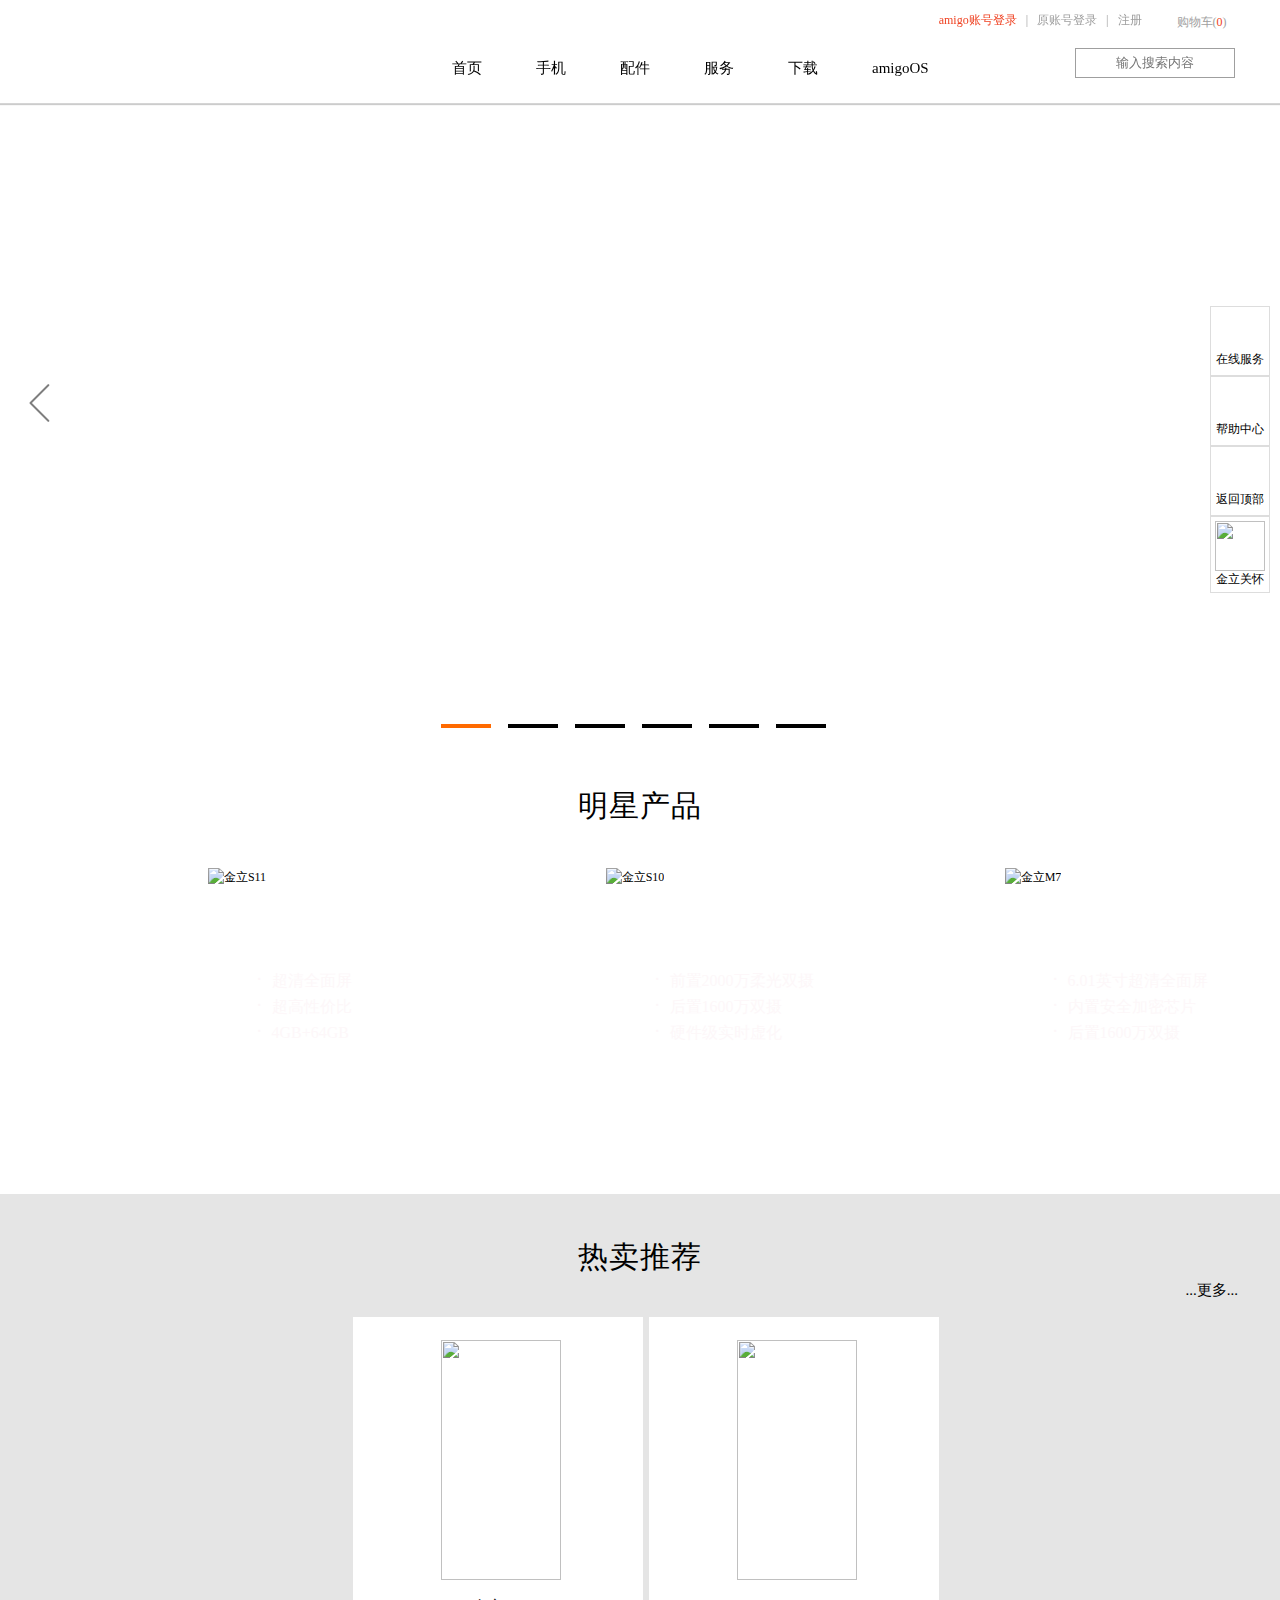
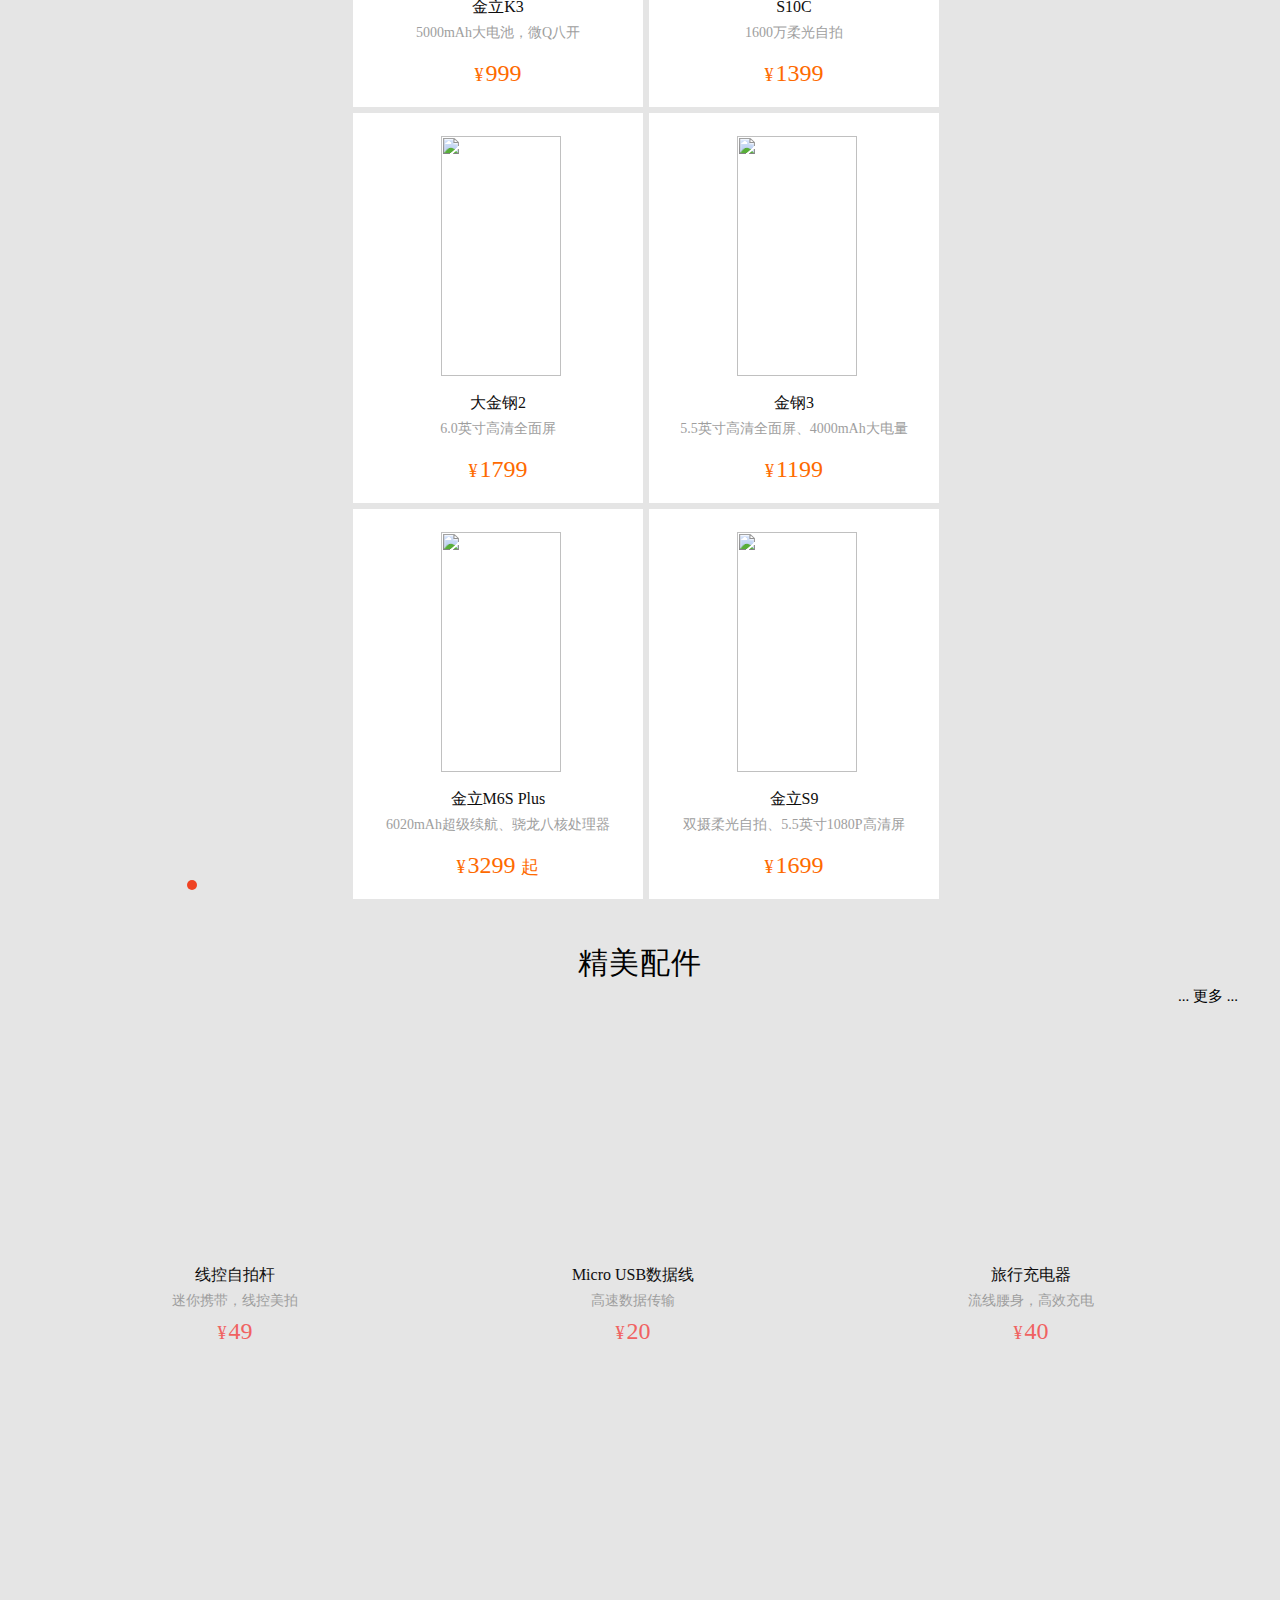
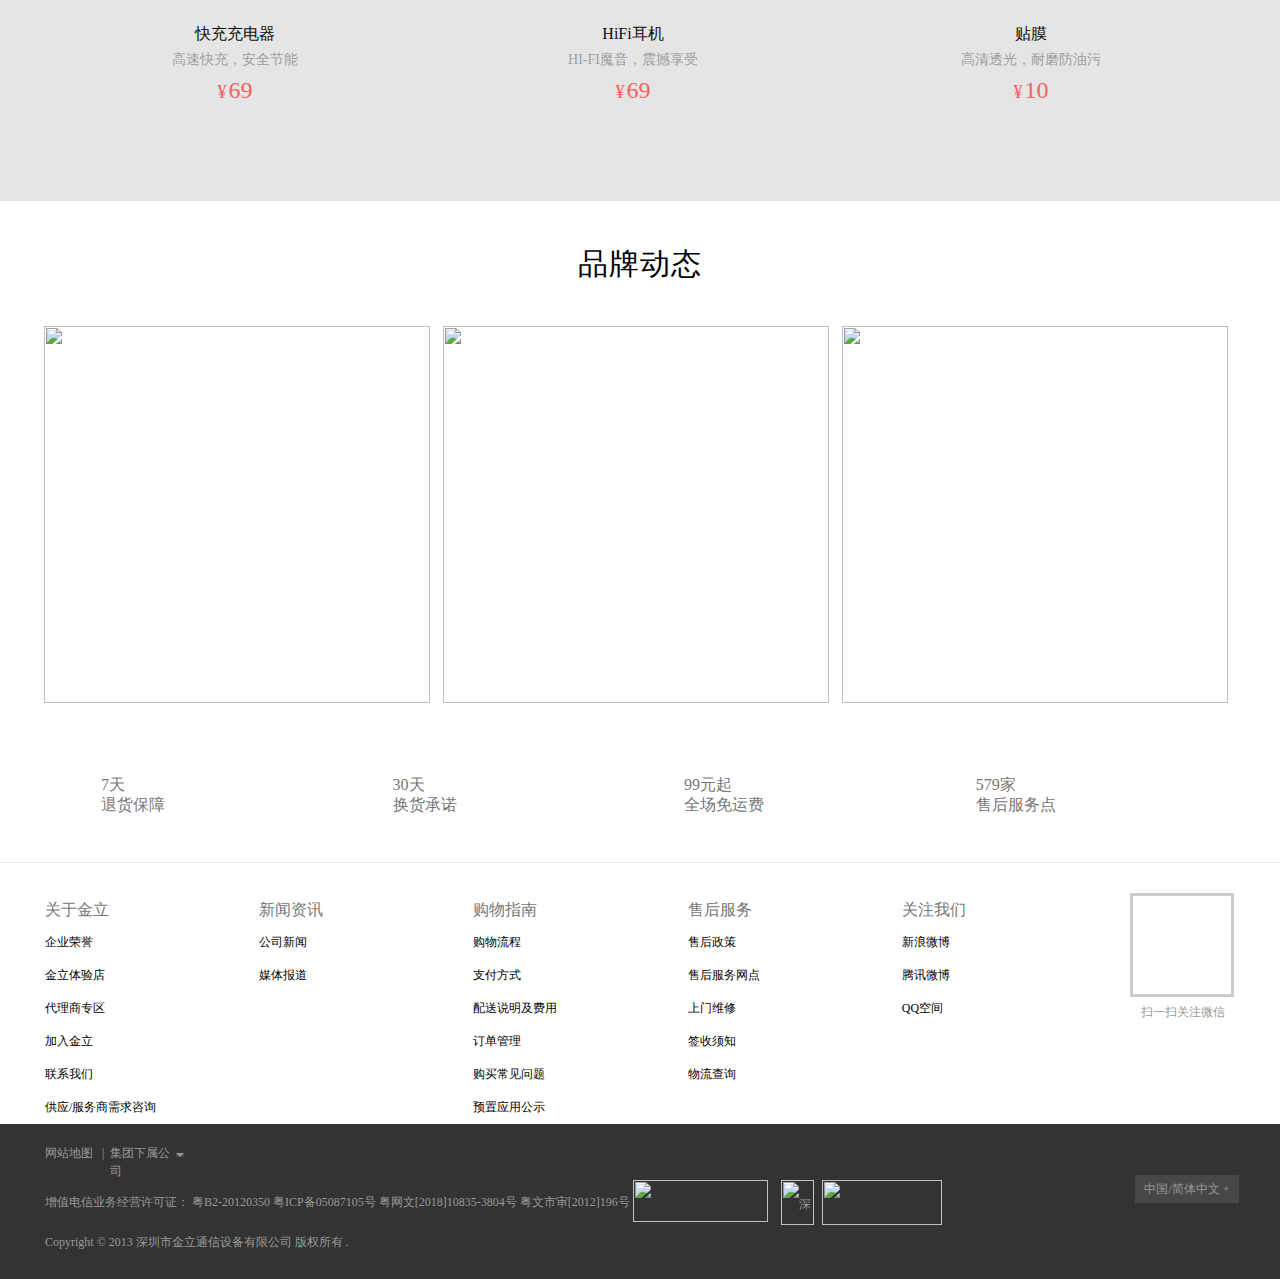
==== index.html @ 395214ef "登录，注册，首页.html" ====
<!DOCTYPE html>
    <html lang="en">
    <head>
        <meta charset="UTF-8">
        <meta name="viewport" content="width=device-width, initial-scale=1.0">
        <title>首页</title>
        <link rel="stylesheet" href="css/reset.min.css">
        <link rel="stylesheet" href="css/index.min.css">
        <script src = 'js/jquery-1.11.3.js'></script>
        <script src = 'js/index.js'></script>
    </head>
    <body>
        <div id="header">
            <div class="nav">
                <div class="navbox">
                    <a href="#" class="logo" title="金立手机"></a>
                    <div class="navright">
                        <div class="navtopbox">
                            <div  class="navtop">
                                <a href="#" style="color:#ef4222;">amigo账号登录</a>
                                <span>|</span>
                                <a href="#">原账号登录</a>
                                <span>|</span>
                                <a href="#">注册</a>
                            </div>
                            <div class="buycolor">
                                <div class="xian"></div>
                                <a href="#" id="buybtn">购物车<i></i>(<span style="color:#ef4222;">0</span>)</a>
                                <span class="buybox">
                                    <div class="buytxt" style="color: #9f9f9f;">您的购物车是空的，快去挑选喜欢的商品吧!</div>
                                </span> 
                            </div>        
                        </div>                       
                        <div class="navleft">
                            <a href="#">首页</a>
                            <a href="#">手机</a>
                            <a href="#">配件</a>
                            <a href="#">服务</a>
                            <a href="#">下载</a>
                            <a href="#">amigoOS</a>
                        </div>
                        <div class="seainput">
                            <input type="text" class="txt" placeholder="输入搜索内容">
                            <input type="submit" class="smtbtn" value="">
                        </div>
                    </div>
                </div>     
            </div>
        </div>
        <div id="rightnav">
            <a href="#" class="serve">
                <span>在线服务</span>
                <i></i>
            </a>
            <a href="#" class="help">
                <span>帮助中心</span>
                <i></i>
            </a>
            <a href="#" class="returntop">
                <span>返回顶部</span>
                <i></i>
            </a>
            <a href="#" class="jinli">
                <span>金立关怀</span>
                <img src="https://shop.gionee.com/static/web201310/code.png" alt="">
            </a>
        </div>
        <div id="banner">
            <div class="bannerbtn clearfix">
                <ul>
                    <li class="active">1</li>
                    <li>2</li>
                    <li>3</li>
                    <li>4</li>
                    <li>5</li>
                    <li>6</li>
                </ul>
            </div>
            <div class="arrow">
                <div class="arrows">
                    <img class="arrowleft" src="images/left.png" alt="">
                    <img class="arrowright" src="images/right.png" alt="">
                </div>
            </div>
            <ul class="bannerimg">
                <li style="display: block; opacity: 1; filter: alpha(opacity=100)";>
                    <a href="#" style="background: url(https://imggn.gionee.com/images/20200110/20200110164428.jpg) no-repeat center center;"></a>
                </li>
                <li>
                    <a href="#" style="background: url(https://imggn.gionee.com/images/201911/20191106122657.jpg) no-repeat center center;"></a>
                </li>
                <li>
                    <a href="#" style="background: url(https://imggn.gionee.com/w/201801/04_1515047442501.jpg) no-repeat center center;"></a>
                </li>
                <li>
                    <a href="#" style="background: url(https://imggn.gionee.com/w/201802/02_1517536570441.jpg) no-repeat center center;"></a>
                </li>
                <li>
                    <a href="#" style="background: url(https://imggn.gionee.com/images/20200110/20200110164428.jpg) no-repeat center center;"></a>
                </li>
                <li>
                    <a href="#" style="background: url(https://imggn.gionee.com/images/201911/20191106122657.jpg) no-repeat center center;"></a>
                </li>
                <li>
                    <a href="#"></a>
                </li>
            </ul>
        </div>
        <div id="starproduct">
            <div class="sp commom">
              <p class="common-title">明星产品</p>
              <ul class="sp-list clearfix">
                <li class="nopadding">
                  <a href="https://z.gionee.com/details-pc/s11/index.html" target="_blank">
                        <img src="https://imggn.gionee.com/w/201712/28_1514454113062.jpg" alt="金立S11">
                        <div class="hr-des">
                            <p class="hr-title">&nbsp;</p>
                            <p class="hr-detail"><span class="hr-circle">.</span>超清全面屏</p>
                            <p class="hr-detail"><span class="hr-circle">.</span>超高性价比</p>
                            <p class="hr-detail"><span class="hr-circle">.</span>4GB+64GB</p>
                        </div>
                    </a>
                </li>
                <li class="nopadding">
                    <a href="https://shop.gionee.com/goods/1281" target="_blank">
                        <img src="https://imggn.gionee.com/w/201801/19_1516348649876.jpg" alt="金立S10">
                        <div class="hr-des">
                            <p class="hr-title">&nbsp;</p>
                            <p class="hr-detail"><span class="hr-circle">.</span>前置2000万柔光双摄</p>
                            <p class="hr-detail"><span class="hr-circle">.</span>后置1600万双摄</p>
                            <p class="hr-detail"><span class="hr-circle">.</span>硬件级实时虚化</p>
                        </div>
                    </a>
                </li>
                <li class="nopadding">
                    <a href="https://z.gionee.com/details-pc/m7/index.html" target="_blank">
                          <img src="https://imggn.gionee.com/w/201712/28_1514454181297.jpg" alt="金立M7">
                          <div class="hr-des">
                              <p class="hr-title">&nbsp;</p>
                              <p class="hr-detail"><span class="hr-circle">.</span>6.01英寸超清全面屏</p>
                              <p class="hr-detail"><span class="hr-circle">.</span>内置安全加密芯片</p>
                              <p class="hr-detail"><span class="hr-circle">.</span>后置1600万双摄</p>
                          </div>
                      </a>
                </li>
              </ul>
            </div>
        </div>  
        <div id="hotsale">
            <div class="hotbox">
                <p class="hottitle">热卖推荐</p>
                <a href="#" class="more">...更多...</a>
                <div class="product clearfix">
                    <div class="proleft">
                        <a href="#" class="clearfix">
                            <img src="https://imggn.gionee.com/w/201803/05_1520212662703.jpg" alt="">
                        </a>
                        <ul class="dot clearfix">
                            <li></li>
                        </ul>
                    </div>
                    <ul class="proright">
                        <li>
                            <a href="https://item.jd.com/100008426582.html" target="_blank">
                                <div class="hr-phoneimg">
                                    <img class="after" src="https://imggn.gionee.com/images/20190916/20190916182659b.png" alt="">
                                    <img class="before" src="https://imggn.gionee.com/images/20190916/20190916182852a.png" alt="">
                                </div>
                                <div class="hr-des">
                                    <p class="hr-title">金立K3</p>
                                    <p class="hr-detail">5000mAh大电池，微Q八开</p>
                                    <p class="hr-price">
                                        <span class="hr-money">¥</span>999
                                        <span style="font-size: 18px;"></span>
                                    </p>
                                </div>
                            </a>
                        </li>
                        <li>
                            <a href="https://shop.gionee.com/goods/1301" target="_blank">
                                <div class="hr-phoneimg">
                                    <img class="after" src="https://imggn.gionee.com/w/201712/28_1514451535446.png" alt="">
                                    <img class="before" src="https://imggn.gionee.com/w/201712/28_1514451528464.png" alt="">
                                </div>
                                <div class="hr-des">
                                    <p class="hr-title">S10C</p>
                                    <p class="hr-detail">1600万柔光自拍</p>
                                    <p class="hr-price">
                                        <span class="hr-money">¥</span>1399
                                        <span style="font-size: 18px;"></span>
                                    </p>
                                </div>
                            </a>
                        </li>
                        <li>
                            <a href="https://shop.gionee.com/goods/1335" target="_blank">
                                <div class="hr-phoneimg">
                                    <img class="after" src="https://imggn.gionee.com/w/201712/28_1514451629703.png" alt="">
                                    <img class="before" src="https://imggn.gionee.com/w/201712/28_1514451623552.png" alt="">
                                </div>
                                <div class="hr-des">
                                    <p class="hr-title">大金钢2</p>
                                    <p class="hr-detail">6.0英寸高清全面屏</p>
                                    <p class="hr-price">
                                        <span class="hr-money">¥</span>1799
                                        <span style="font-size: 18px;"></span>
                                    </p>
                                </div>
                            </a>
                        </li>
                        <li>
                            <a href="https://shop.gionee.com/goods/1377" target="_blank">
                                <div class="hr-phoneimg">
                                    <img class="after" src="https://imggn.gionee.com/w/201712/28_1514451683907.png" alt="">
                                    <img class="before" src="https://imggn.gionee.com/w/201712/28_1514451679603.png" alt="">
                                </div>
                                <div class="hr-des">
                                    <p class="hr-title">金钢3</p>
                                    <p class="hr-detail">5.5英寸高清全面屏、4000mAh大电量</p>
                                    <p class="hr-price">
                                        <span class="hr-money">¥</span>1199
                                        <span style="font-size: 18px;"></span>
                                    </p>
                                </div>
                            </a>
                        </li>
                        <li>
                            <a href="https://shop.gionee.com/goods/1253" target="_blank">
                                <div class="hr-phoneimg">
                                    <img class="after" src="https://imggn.gionee.com/w/201712/28_1514451729786.png" alt="">
                                    <img class="before" src="https://imggn.gionee.com/w/201712/28_1514451724867.png" alt="">
                                </div>
                                <div class="hr-des">
                                    <p class="hr-title">金立M6S Plus</p>
                                    <p class="hr-detail">6020mAh超级续航、骁龙八核处理器</p>
                                    <p class="hr-price">
                                        <span class="hr-money">¥</span>3299
                                        <span style="font-size: 18px;">起</span>
                                </p>
                                </div>
                            </a>
                        </li>
                        <li>
                            <a href="https://shop.gionee.com/goods/1223" target="_blank">
                                <div class="hr-phoneimg">
                                    <img class="after" src="https://imggn.gionee.com/w/201712/28_1514451762832.png" alt="">
                                    <img class="before" src="https://imggn.gionee.com/w/201712/28_1514451757927.png" alt="">
                                </div>
                                    <div class="hr-des">
                                        <p class="hr-title">金立S9</p>
                                        <p class="hr-detail">双摄柔光自拍、5.5英寸1080P高清屏</p>
                                        <p class="hr-price">
                                            <span class="hr-money">¥</span>1699
                                            <span style="font-size: 18px;"></span>
                                        </p>
                                </div>
                            </a>
                        </li>
                    </ul>
                </div>
            </div>
        </div>
        <div id="access">
            <div class="commom-more">
                <p class="acctitle">精美配件</p>
                <a class="more" href="#">... 更多 ...</a>
                <ul class="eas clearfix">      
                    <li>
                        <a href="#">
                            <img src="https://imggn.gionee.com/w/201712/28_1514453044261.jpg" alt="">
                            <div class="hr-des">
                                <p class="hr-title">线控自拍杆</p>
                                <p class="hr-detail">迷你携带，线控美拍</p>
                                <p class="hr-price">
                                    <span class="hr-money">¥</span>49
                                </p>
                            </div>
                        </a>
                    </li>
                    <li>
                        <a href="#">
                            <img src="https://imggn.gionee.com/w/201712/28_1514453089776.jpg" alt="">
                            <div class="hr-des">
                                <p class="hr-title">Micro USB数据线</p>
                                <p class="hr-detail">高速数据传输</p>
                                <p class="hr-price">
                                    <span class="hr-money">¥</span>20
                                </p>
                            </div>
                        </a>
                    </li>
                    <li>
                        <a href="#">
                            <img src="https://imggn.gionee.com/w/201712/28_1514453140686.jpg" alt="">
                            <div class="hr-des">
                                <p class="hr-title">旅行充电器</p>
                                <p class="hr-detail">流线腰身，高效充电</p>
                                <p class="hr-price">
                                    <span class="hr-money">¥</span>40
                                </p>
                            </div>
                        </a>
                    </li>
                    <li>
                        <a href="#">
                            <img src="https://imggn.gionee.com/w/201712/28_1514453165062.jpg" alt="">
                            <div class="hr-des">
                                <p class="hr-title">快充充电器</p>
                                <p class="hr-detail">高速快充，安全节能</p>
                                <p class="hr-price">
                                    <span class="hr-money">¥</span>69
                                </p>
                            </div>
                        </a>
                    </li>
                    
                    <li>
                        <a href="#">
                            <img src="https://imggn.gionee.com/w/201712/28_1514453197940.jpg" alt="">
                            <div class="hr-des">
                                <p class="hr-title">HiFi耳机</p>
                                <p class="hr-detail">HI-FI魔音，震撼享受</p>
                                <p class="hr-price">
                                    <span class="hr-money">¥</span>69
                                </p>
                            </div>
                        </a>
                    </li>
                    <li>
                        <a href="#">
                            <img src="https://imggn.gionee.com/w/201712/28_1514453223487.jpg" alt="">
                            <div class="hr-des">
                                <p class="hr-title">贴膜</p>
                                <p class="hr-detail">高清透光，耐磨防油污</p>
                                <p class="hr-price">
                                    <span class="hr-money">¥</span>10
                                </p>
                            </div>
                        </a>
                    </li>
                </ul>
              </div>
        </div>
        <div id="brand">
            <div class="commom-more">
                <p class="bdtitle">品牌动态</p>
                <div class="bdimgbox">
                    <img class="bdimg" src="https://imggn.gionee.com/w/201802/01_1517453309499.jpg" >
                    <img class="bdimg"  src="https://imggn.gionee.com/w/201802/01_1517453664732.jpg" >
                    <img class="bdimg" src="https://imggn.gionee.com/w/201802/01_1517453382045.jpg" >
          
                  </div>
            </div>
        </div>
        <div id="bottomserve">
            <div class="ser1">
                <ul class="wrapper">
                    <li><a href="#"><i class="c_dropgos"></i><em>7天<br>退货保障</em></a></li>
                    <li><a href="#"><i class="c_change"></i><em>30天<br>换货承诺</em></a></li>
                    <li><a href="#"><i class="c_freesheep"></i><em>99元起<br>全场免运费</em></a></li>
                    <li><a href="#"><i class="c_svspoint"></i><em>579家<br>售后服务点</em></a></li>
                  </ul>
            </div>
            <div class="ser2">
                <dl>
                  <dt>关于金立</dt>
                  <dd><a href="#">企业荣誉</a></dd>
                  <dd><a href="#">金立体验店</a></dd>
                  <dd><a href="#">代理商专区</a></dd>
                  <dd><a href="#">加入金立</a></dd>
                  <dd><a href="#">联系我们</a></dd>
                  <dd><a href="#">供应/服务商需求咨询</a></dd>
                </dl>
                <dl>
                  <dt>新闻资讯</dt>
                  <dd><a href="#">公司新闻</a></dd>
                  <dd><a href="#">媒体报道</a></dd>
                </dl>
                <dl>
                  <dt>购物指南</dt>
                  <dd><a href="#">购物流程</a></dd>
                  <dd><a href="#">支付方式</a></dd>
                  <dd><a href="#">配送说明及费用</a></dd>
                  <dd><a href="#">订单管理</a></dd>
                  <dd><a href="#">购买常见问题</a></dd>
                  <dd><a href="#">预置应用公示</a></dd>
                </dl>
                <dl>
                  <dt>售后服务</dt>
                  <dd><a href="#">售后政策</a></dd>
                  <dd><a href="#">售后服务网点</a></dd>
                  <dd><a href="#">上门维修</a></dd>
                  <dd><a href="#">签收须知</a></dd>
                  <dd><a href="#">物流查询</a></dd>
                </dl>
                <dl>
                  <dt>关注我们</dt>
                  <dd><a href="#" class="sina">新浪微博<b></b></a></dd>
                  <dd><a href="#" class="tencent">腾讯微博<b></b></a></dd>
                  <dd><a href="#" class="qzone">QQ空间<b></b></a></dd>
                </dl>
                <div class="wx">
                  <i class="weixinimg"></i>
                  <span>扫一扫关注微信</span>
                </div>
            </div>
            <div class="ser3">
                <div class="ser3box">
                    <div class="map">
                        <a href="#">网站地图</a>
                        <span>|</span>
                    </div>
                    <div class="group">
                        <span>集团下属公<br/>司</span>
                        <i></i>
                        <span class="sp1">欧新通信</span>
                    </div><br><br>
                    <p class="copyright p1">增值电信业务经营许可证：
                        <a href="#">粤B2-20120350</a>
                        <a href="#">粤ICP备05087105号</a>
                        <a href="#">粤网文[2018]10835-3804号</a>
                        <a href="#">粤文市审[2012]196号</a>
                        <a href="#"><img src="http://icon.szfw.org/sf.png" style="width: 135px;height: 42px;"></a>
                        <a href="#"><img src="https://szcert.ebs.org.cn/Images/govIcon.gif" title="深圳市市场监督管理局企业主体身份公示"style="width:33px;height:45px;margin:0 5px 0 10px"></a>
                        <a href="#"><img src="https://shop.gionee.com/static/web201310/b.png" style="width: 120px;height: 45px;"></a>
                        <ul class="txt">
                            <li class="txte">Global/English</li>
                            <li>中国/简体中文<span class="lisp1">-</span><span class="lisp"> +</span></li>
                        </ul>
                    </p>
                    <p class="copyright">Copyright © 2013 深圳市金立通信设备有限公司 版权所有 .</p>
                </div>
            </div>
        </div>
    </body>
</html>
---- css/index.min.css ----
@charset "UTF-8";.navtop,.navtop>a{color:#9f9f9f}.buycolor,.navtop{line-height:20px;padding-top:10px}.more,a{text-decoration:none;outline:0}.acctitle,.bdtitle,.common-title,.hottitle{letter-spacing:1px}#banner,#buybtn i,#rightnav a,#rightnav a i,.bannerbtn li,.buybox,.dot>li,.group>i,.navbox>a{overflow:hidden}.contalner{width:1196px;margin:0 auto;text-align:right}#header{position:fixed;top:0;z-index:999;width:100%;background-color:#fff}.buycolor,.nav,.navtop{position:relative}#header .logo{background:url(https://shop.gionee.com/static/web201310/spirite.png)}.nav{width:100%;height:103px;border-bottom:#d5d5d5 1px solid;box-shadow:0 1px 1px #ccc;z-index:90;transform:translateZ(0)}.dot:hover .proleft>a,.eas a:hover,.proleft:hover a{box-shadow:0 0 10px 2px #999}.navbox{width:1190px;margin:0 auto}.navbox>a{float:left;display:block;width:200px;height:51px;margin-top:25px}.navright{float:right;width:850px}.navtopbox{display:flex}.navtop{width:89%;text-align:right;margin-bottom:23px;float:left;z-index:101}#rightnav a,.bannerbtn>ul,.commom{text-align:center}.buycolor:hover{border:1px solid #e9e9e9;border-bottom:1px solid #fff}.navtop a:hover{color:#ef4222}#buybtn:hover i{background-position:-262px -4px}.navtop>span{margin:6px;color:#9f9f9f}.buycolor{width:10%;height:20px;float:right;z-index:999;background-color:#fff;border:1px solid #fff}#buybtn i,.buybox,.buycolor .xian{position:absolute}.buycolor .xian{width:100%;background-color:#fff;height:5px;top:30px;z-index:9999}.buybox{display:none;right:-1px;top:11px;border:1px solid #e9e9e9;width:314px;background:#fff;padding-bottom:10px;z-index:99}.navleft,.seainput{position:relative;z-index:1}.buytxt{font-size:14px;padding:18px 15px 10px}#buybtn{display:block;float:right;color:#9f9f9f;border:1px solid #fff}#buybtn:hover{color:#ef4222}#rightnav a,.navleft>a{color:#000;display:block}.buycolor:hover .buybox{display:block;top:31px}#buybtn i{background:url(https://shop.gionee.com/static/web201310/spirite.png) -216px -4px;display:block;width:16px;height:16px;right:52px;top:12px}.navleft{width:680px;padding-left:40px}.navleft>a{font-size:15px;line-height:30px;width:auto;margin:0 27px;float:left}.seainput,.seainput .txt{line-height:28px;height:28px}.navleft a:hover{color:#EF4222}.seainput{float:right;width:165px;padding-left:3px}.seainput .txt{width:158px;font-family:"Microsoft YaHei";border:1px solid #9f9f9f}.seainput .smtbtn{background:url(https://shop.gionee.com/static/web201310/spirite.png) -236px 2px;width:25px;height:28px;display:block;border:0;text-indent:-9999em;cursor:pointer;outline:0;position:absolute;right:10px;top:0}#rightnav{position:fixed;right:20px;width:50px;top:50%;margin-top:-144px;z-index:9999}#rightnav a i{position:absolute;width:30px;height:30px;top:10px;left:14px;background:url(https://shop.gionee.com/static/web201310/ui_service.png?d=1127) no-repeat;cursor:pointer}#rightnav a{position:relative;z-index:2;width:58px;height:28px;padding-top:40px;line-height:25px;font-size:12px;border:1px solid #ddd;background:#fff}#rightnav .help:hover,#rightnav .jinli:hover,#rightnav .returntop:hover,#rightnav .serve:hover{color:#EF4222}#rightnav .serve i{background-position:0 0}#rightnav .serve:hover i{background-position:0 -30px}#rightnav .help i{background-position:-30px 0}#rightnav .help:hover i{background-position:-30px -30px}#rightnav .returntop i{background-position:-60px 0}#rightnav .returntop:hover i{background-position:-60px -30px}#rightnav .jinli{height:35px;cursor:auto}.arrowleft,.arrowright,.bannerbtn li,.bdimgbox img,.dot>li{cursor:pointer}#rightnav .jinli span{position:relative;top:10px}#rightnav .jinli img{width:50px;height:50px;text-align:center;margin-top:-61px;border:0}.bannerimg,.bannerimg li>a{height:640px;width:100%}#banner{min-width:1196px;position:relative;margin:103px auto 0}.arrow,.bannerbtn{position:absolute}.bannerimg li>a{display:block}.bannerbtn{bottom:10px;z-index:1;width:100%;display:table}.bannerbtn>ul{width:1196px;margin:0 auto}.bannerbtn li{width:50px;height:4px;margin-right:14px;text-indent:-999px;background-color:#000;display:inline-block}.arrow{width:100%;z-index:666;top:43%;height:0}.arrows{width:1230px;margin:0 auto;height:0;display:block}.arrowleft{border:0}.arrowright{float:right;border:0}.bannerbtn ul>li.active{background-color:#FF6A00}#starproduct{width:100%;background-color:#fff}.commom{width:1196px;margin:0 auto}.common-title{padding:40px 0;font-size:30px;color:#000}.sp-list{padding-bottom:60px}.sp-list>li{float:left;margin-right:8px}#starproduct .sp-list a{display:block;margin-bottom:-4px;width:390px;height:270px;position:relative}.dot>li,.more{display:inline-block}.dot,.hotbox{margin:0 auto}#starproduct .sp-list .hr-des{position:absolute;top:41px;width:100%;text-align:left;color:#fff}#hotsale,.product{position:relative}#starproduct .sp-list .hr-title{padding-left:270px;font-size:26px;padding-bottom:10px}#starproduct .sp-list .hr-detail{font-size:16px;padding-left:215px;height:23px;color:#fdf7f9}#starproduct .sp-list .hr-circle{font-size:18px;padding-right:10px;display:inline-block;vertical-align:super}#hotsale{width:100%;background-color:#e5e5e5;height:1306px}.hotbox{width:1196px;text-align:right}.hottitle{padding:40px 0 0;font-size:30px;color:#000;text-align:center}.more{text-align:right;font-size:15px;padding-bottom:15px;color:#000}.dot,.hr-des{text-align:center}.more:hover{color:#EF4222}.proleft{float:left;width:26%;height:785px}.proleft:hover .dot{bottom:420px}.proleft:hover a{transform:translateY(-2px)}.dot{position:absolute;bottom:10px;z-index:999;width:305px}.hr-phoneimg,.proleft>a,.proright a{position:relative}.dot>li{width:10px;height:10px;margin-right:6px;border-radius:50%;background-color:#ef4222}#brand,.proright>li{background-color:#fff}.dot:hover{bottom:420px}.dot:hover .proleft>a{transform:translateY(-2px)}.proleft>a{-webkit-transition:all ease-in .3s;-moz-transition:all ease-in .3s;-ms-transition:all ease-in .3s;-o-transition:all ease-in .3s;transition:all ease-in .3s;display:block;z-index:99;margin-right:5px;margin-bottom:-4px;float:left;height:785px;width:305px;color:#000}.proright{float:left;width:74%}.proright>li{float:left;margin-right:6px;margin-bottom:6px;width:290px;height:390px;display:list-item}.proright a{display:block;margin-bottom:-4px}.hr-phoneimg{width:120px;height:240px;margin:0 auto}.proright .after,.proright .before{position:absolute;top:23px;left:3px}.hr-phoneimg>img{width:120px;height:240px;transition:transform .8s .1s}.hr-des{position:absolute;top:278px;width:100%}.hr-title{color:#0f0e0e;font-size:16px}.hr-detail{color:#9E9E9E;font-size:14px;padding-top:3px}.hr-price{color:#fe6a00;font-size:24px;padding-top:12px}.hr-money{font-size:18px;padding-right:2px}.proright li:hover .after{-ms-transform:translate(-30px,0);transform:translate(-30px,0)}.proright li:hover .before{-ms-transform:translate(30px,0);transform:translate(30px,0)}#access{width:100%;background-color:#e5e5e5}.commom-more{width:1196px;margin:0 auto;text-align:right}.acctitle,.bdtitle,.eas .hr-des,.wx{text-align:center}.acctitle{padding:40px 0 0;font-size:30px;color:#000}.eas{padding-bottom:60px}.eas li{float:left;margin-right:12px;margin-bottom:16px;width:386px;height:343px}a{color:#000}.eas a{display:block;margin-bottom:-4px;position:relative;transition:all ease-in .3s}.eas a:hover{transform:translateY(-2px)}.eas .hr-des{position:absolute;top:240px;width:100%}.group,.ser3box{position:relative}.eas .hr-detail{color:#9E9E9E;font-size:14px;padding-top:3px}.eas .hr-price{color:#f06261;font-size:24px;padding-top:2px}.eas .hr-money{font-size:18px;padding-right:2px}#brand{width:100%;padding-bottom:20px}.bdtitle{padding:40px 0;font-size:30px;color:#000}.ser2 dt,.wrapper li a,.wrapper li i{font-size:16px}.ser2 dl,.wrapper li a,.wrapper li i{float:left;color:#777}.bdimgbox img{margin-right:10px;margin-bottom:12px;width:386px;height:377px}#bottomserve{padding-top:40px}.ser1{border-bottom:#eaeaea 1px solid;width:100%;padding-bottom:40px;height:47px;background:#fff}.ser1>ul{width:1190px;margin:0 auto}.wrapper li{float:left;width:24.5%;height:47px}.wrapper li a{width:140px;height:47px;display:block;line-height:20px}.wrapper li i{display:block;line-height:20px;width:46px;height:46px;margin-right:10px;background:url(https://shop.gionee.com/static/web201310/spirite.png)}.ser2,.ser3box{margin:0 auto;display:block}.wrapper i.c_dropgos{background-position:0 -60px}.wrapper i.c_change{background-position:-46px -60px}.wrapper i.c_freesheep{background-position:-92px -60px}.wrapper i.c_svspoint{background-position:-138px -60px}.wrapper li em{font-style:normal;float:left}.ser2{padding-top:30px;padding-bottom:30px;width:1190px}.ser2 dl{width:18%;line-height:33px}.ser3,.ser3 a,.wx{color:#999}.ser2 dd{font-size:12px}.wx{width:105px;float:right;line-height:30px}.copyright,.group,.map,.ser3{float:left}.weixinimg{display:block;border:3px solid #ccc;width:98px;height:98px;background:url(https://shop.gionee.com/static/web201310/spirite.png)}.wx i{background-position:-279px 0}.ser3{background:#333;text-align:left;padding:20px 0;width:100%;height:115px}.ser3box{width:1190px}.ser3 a:hover,.ser3 li:hover{color:#fff}.map>span{margin:6px}.group>i{position:absolute;width:0;height:0;top:9px;right:-14px;border-top:solid 4px #999;border-left:solid 4px #474747;border-right:solid 4px #474747}.group :hover i{transform:rotate(180deg);border-color:#fff #474747 #474747}.group .sp1{display:none}.group :hover .sp1{display:block}.p1{line-height:45px}.copyright{margin-bottom:8px}.lisp1,.txt{float:right}.txt{margin-top:-5px;position:relative;width:100px;height:24px;text-align:center;line-height:24px}.txte{display:none;position:absolute;top:-20px}.txt:hover .txte{display:block}.txt li{background:#474747;padding:2px;width:100px}.lisp1{display:none;padding-right:5px}.txt:hover .lisp1{display:block}.txt:hover .lisp{display:none}
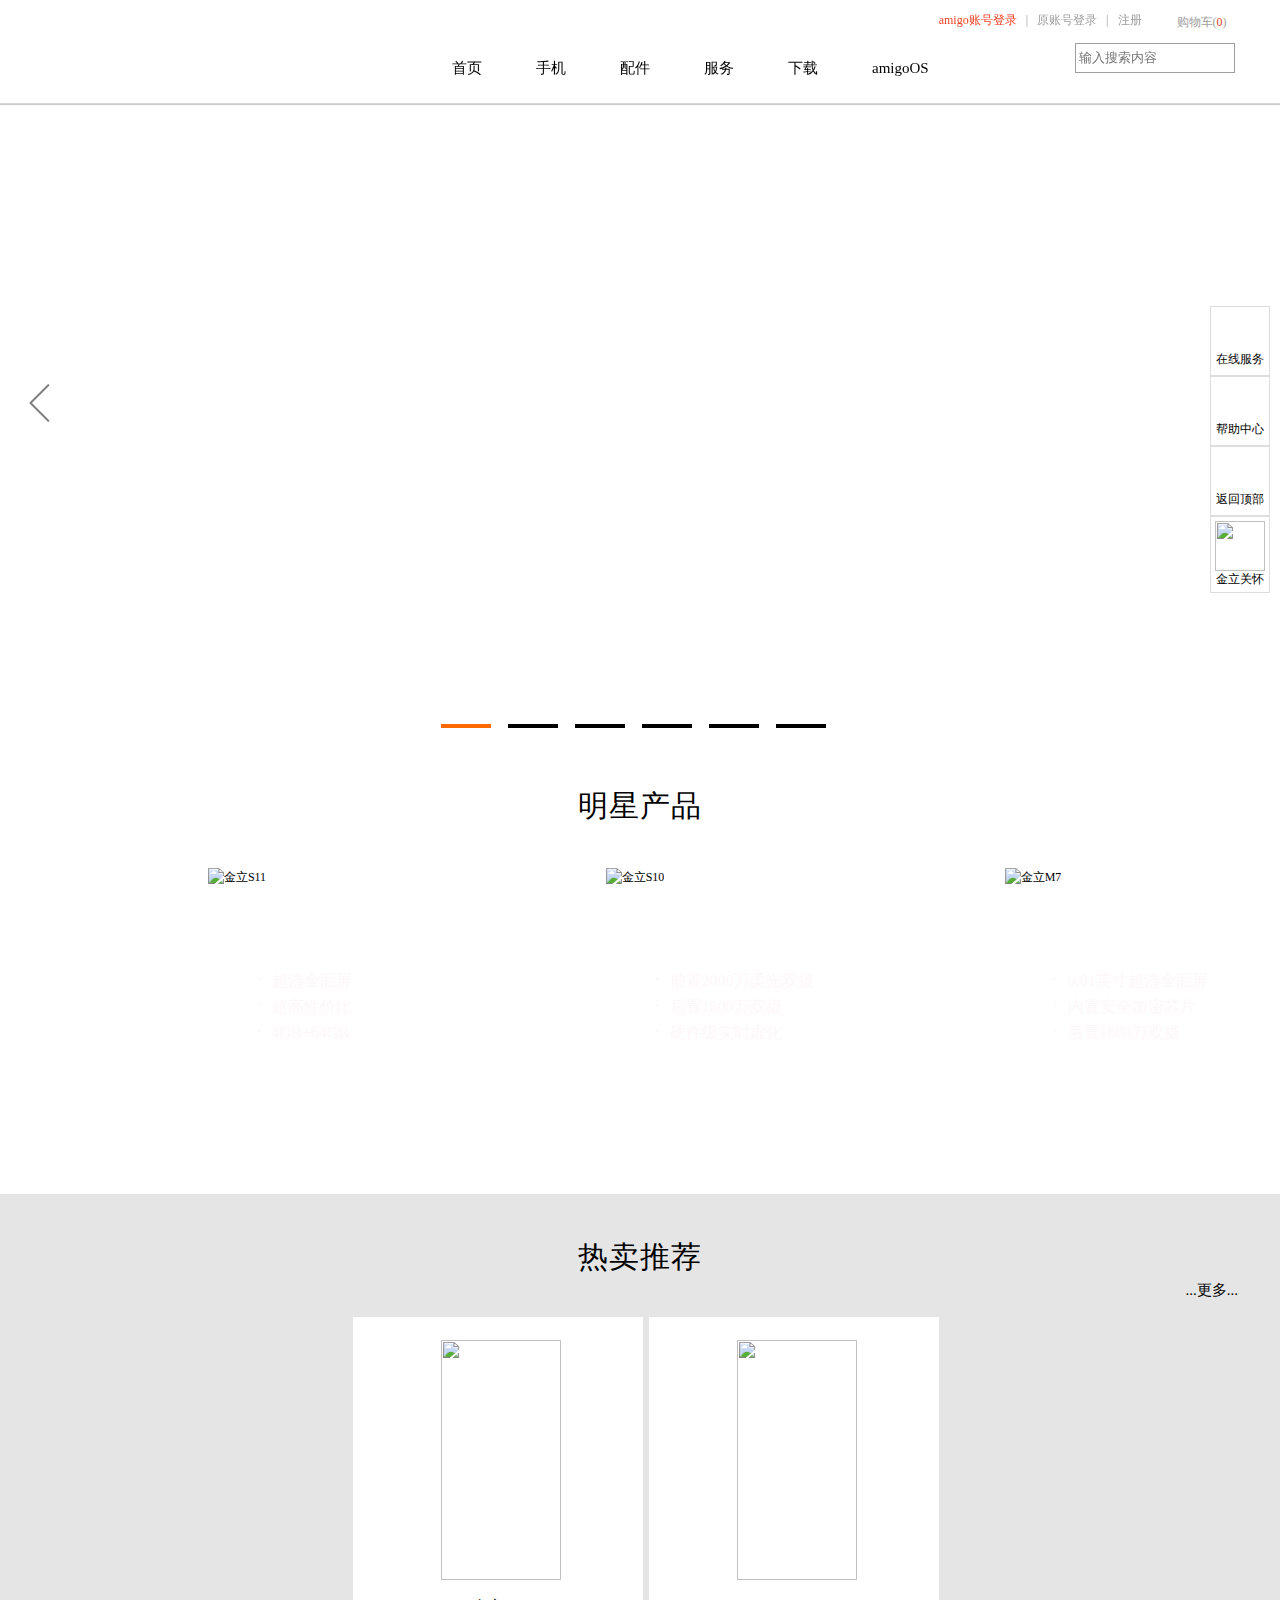
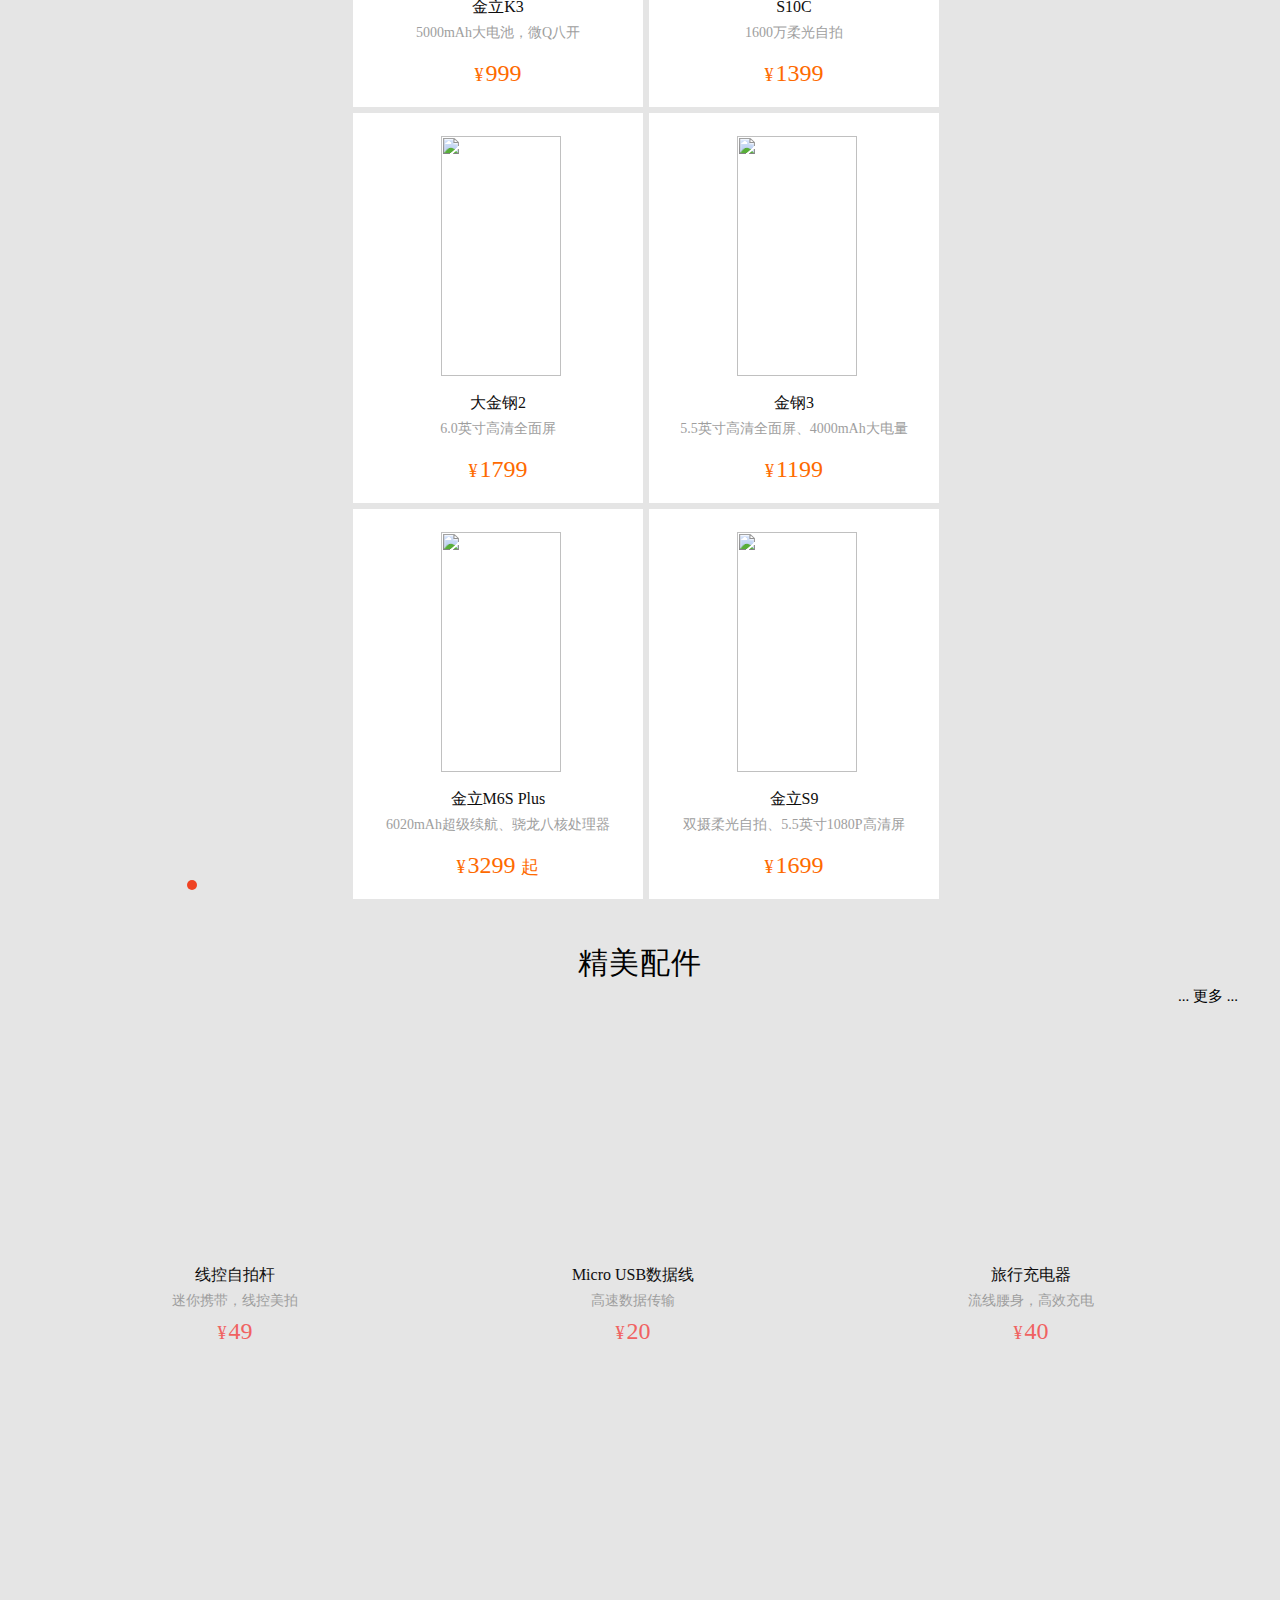
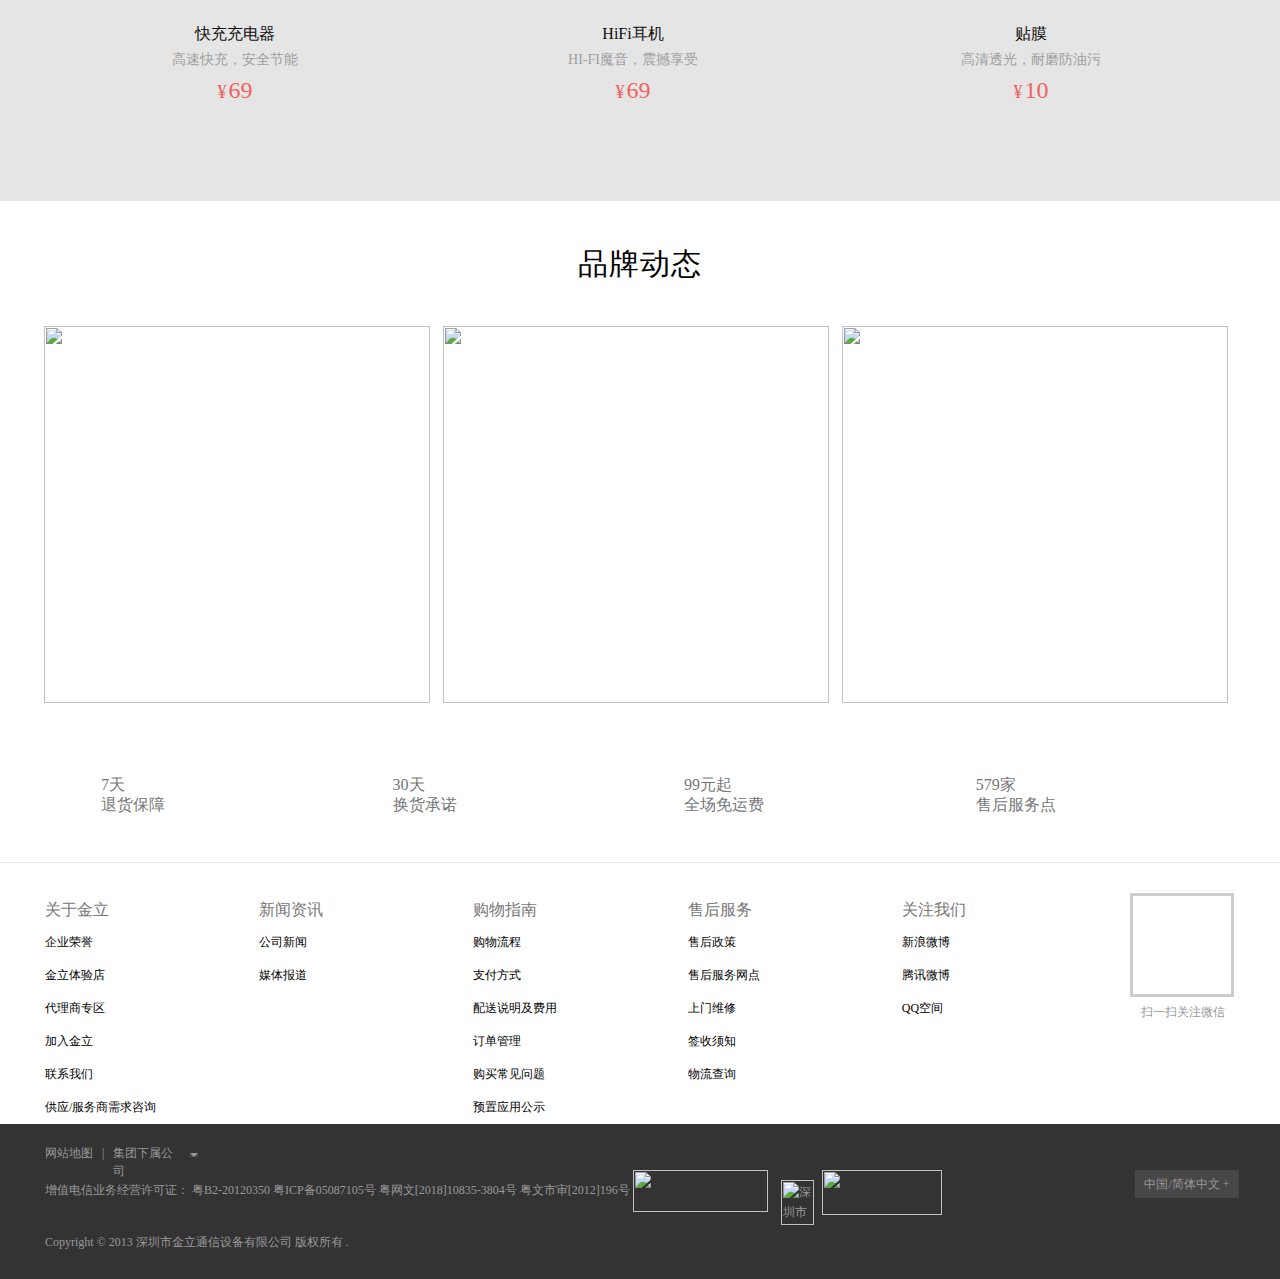
==== commit 34219d73: "完成了3页面的模块化" ====
--- a/index.html
+++ b/index.html
@@ -6,8 +6,6 @@
         <title>首页</title>
         <link rel="stylesheet" href="css/reset.min.css">
         <link rel="stylesheet" href="css/index.min.css">
-        <script src = 'js/jquery-1.11.3.js'></script>
-        <script src = 'js/index.js'></script>
     </head>
     <body>
         <div id="header">
@@ -40,7 +38,7 @@
                             <a href="#">amigoOS</a>
                         </div>
                         <div class="seainput">
-                            <input type="text" class="txt" placeholder="输入搜索内容">
+                            <input type="text" class="txt" placeholder=" 输入搜索内容">
                             <input type="submit" class="smtbtn" value="">
                         </div>
                     </div>
@@ -409,11 +407,11 @@
                     <div class="map">
                         <a href="#">网站地图</a>
                         <span>|</span>
-                    </div>
+                    </div> 
                     <div class="group">
-                        <span>集团下属公<br/>司</span>
-                        <i></i>
-                        <span class="sp1">欧新通信</span>
+                        <span class="sp">&nbsp;集团下属公<br/>&nbsp;司</span>
+                        <i class="triangle"></i>
+                        <span class="sp1">&nbsp;欧新通信</span>
                     </div><br><br>
                     <p class="copyright p1">增值电信业务经营许可证：
                         <a href="#">粤B2-20120350</a>
@@ -433,4 +431,5 @@
             </div>
         </div>
     </body>
+    <script src = 'js/require.js' async = 'true' defer data-main = "js/main"></script>
 </html>--- a/css/index.min.css
+++ b/css/index.min.css
@@ -1 +1 @@
-@charset "UTF-8";.navtop,.navtop>a{color:#9f9f9f}.buycolor,.navtop{line-height:20px;padding-top:10px}.more,a{text-decoration:none;outline:0}.acctitle,.bdtitle,.common-title,.hottitle{letter-spacing:1px}#banner,#buybtn i,#rightnav a,#rightnav a i,.bannerbtn li,.buybox,.dot>li,.group>i,.navbox>a{overflow:hidden}.contalner{width:1196px;margin:0 auto;text-align:right}#header{position:fixed;top:0;z-index:999;width:100%;background-color:#fff}.buycolor,.nav,.navtop{position:relative}#header .logo{background:url(https://shop.gionee.com/static/web201310/spirite.png)}.nav{width:100%;height:103px;border-bottom:#d5d5d5 1px solid;box-shadow:0 1px 1px #ccc;z-index:90;transform:translateZ(0)}.dot:hover .proleft>a,.eas a:hover,.proleft:hover a{box-shadow:0 0 10px 2px #999}.navbox{width:1190px;margin:0 auto}.navbox>a{float:left;display:block;width:200px;height:51px;margin-top:25px}.navright{float:right;width:850px}.navtopbox{display:flex}.navtop{width:89%;text-align:right;margin-bottom:23px;float:left;z-index:101}#rightnav a,.bannerbtn>ul,.commom{text-align:center}.buycolor:hover{border:1px solid #e9e9e9;border-bottom:1px solid #fff}.navtop a:hover{color:#ef4222}#buybtn:hover i{background-position:-262px -4px}.navtop>span{margin:6px;color:#9f9f9f}.buycolor{width:10%;height:20px;float:right;z-index:999;background-color:#fff;border:1px solid #fff}#buybtn i,.buybox,.buycolor .xian{position:absolute}.buycolor .xian{width:100%;background-color:#fff;height:5px;top:30px;z-index:9999}.buybox{display:none;right:-1px;top:11px;border:1px solid #e9e9e9;width:314px;background:#fff;padding-bottom:10px;z-index:99}.navleft,.seainput{position:relative;z-index:1}.buytxt{font-size:14px;padding:18px 15px 10px}#buybtn{display:block;float:right;color:#9f9f9f;border:1px solid #fff}#buybtn:hover{color:#ef4222}#rightnav a,.navleft>a{color:#000;display:block}.buycolor:hover .buybox{display:block;top:31px}#buybtn i{background:url(https://shop.gionee.com/static/web201310/spirite.png) -216px -4px;display:block;width:16px;height:16px;right:52px;top:12px}.navleft{width:680px;padding-left:40px}.navleft>a{font-size:15px;line-height:30px;width:auto;margin:0 27px;float:left}.seainput,.seainput .txt{line-height:28px;height:28px}.navleft a:hover{color:#EF4222}.seainput{float:right;width:165px;padding-left:3px}.seainput .txt{width:158px;font-family:"Microsoft YaHei";border:1px solid #9f9f9f}.seainput .smtbtn{background:url(https://shop.gionee.com/static/web201310/spirite.png) -236px 2px;width:25px;height:28px;display:block;border:0;text-indent:-9999em;cursor:pointer;outline:0;position:absolute;right:10px;top:0}#rightnav{position:fixed;right:20px;width:50px;top:50%;margin-top:-144px;z-index:9999}#rightnav a i{position:absolute;width:30px;height:30px;top:10px;left:14px;background:url(https://shop.gionee.com/static/web201310/ui_service.png?d=1127) no-repeat;cursor:pointer}#rightnav a{position:relative;z-index:2;width:58px;height:28px;padding-top:40px;line-height:25px;font-size:12px;border:1px solid #ddd;background:#fff}#rightnav .help:hover,#rightnav .jinli:hover,#rightnav .returntop:hover,#rightnav .serve:hover{color:#EF4222}#rightnav .serve i{background-position:0 0}#rightnav .serve:hover i{background-position:0 -30px}#rightnav .help i{background-position:-30px 0}#rightnav .help:hover i{background-position:-30px -30px}#rightnav .returntop i{background-position:-60px 0}#rightnav .returntop:hover i{background-position:-60px -30px}#rightnav .jinli{height:35px;cursor:auto}.arrowleft,.arrowright,.bannerbtn li,.bdimgbox img,.dot>li{cursor:pointer}#rightnav .jinli span{position:relative;top:10px}#rightnav .jinli img{width:50px;height:50px;text-align:center;margin-top:-61px;border:0}.bannerimg,.bannerimg li>a{height:640px;width:100%}#banner{min-width:1196px;position:relative;margin:103px auto 0}.arrow,.bannerbtn{position:absolute}.bannerimg li>a{display:block}.bannerbtn{bottom:10px;z-index:1;width:100%;display:table}.bannerbtn>ul{width:1196px;margin:0 auto}.bannerbtn li{width:50px;height:4px;margin-right:14px;text-indent:-999px;background-color:#000;display:inline-block}.arrow{width:100%;z-index:666;top:43%;height:0}.arrows{width:1230px;margin:0 auto;height:0;display:block}.arrowleft{border:0}.arrowright{float:right;border:0}.bannerbtn ul>li.active{background-color:#FF6A00}#starproduct{width:100%;background-color:#fff}.commom{width:1196px;margin:0 auto}.common-title{padding:40px 0;font-size:30px;color:#000}.sp-list{padding-bottom:60px}.sp-list>li{float:left;margin-right:8px}#starproduct .sp-list a{display:block;margin-bottom:-4px;width:390px;height:270px;position:relative}.dot>li,.more{display:inline-block}.dot,.hotbox{margin:0 auto}#starproduct .sp-list .hr-des{position:absolute;top:41px;width:100%;text-align:left;color:#fff}#hotsale,.product{position:relative}#starproduct .sp-list .hr-title{padding-left:270px;font-size:26px;padding-bottom:10px}#starproduct .sp-list .hr-detail{font-size:16px;padding-left:215px;height:23px;color:#fdf7f9}#starproduct .sp-list .hr-circle{font-size:18px;padding-right:10px;display:inline-block;vertical-align:super}#hotsale{width:100%;background-color:#e5e5e5;height:1306px}.hotbox{width:1196px;text-align:right}.hottitle{padding:40px 0 0;font-size:30px;color:#000;text-align:center}.more{text-align:right;font-size:15px;padding-bottom:15px;color:#000}.dot,.hr-des{text-align:center}.more:hover{color:#EF4222}.proleft{float:left;width:26%;height:785px}.proleft:hover .dot{bottom:420px}.proleft:hover a{transform:translateY(-2px)}.dot{position:absolute;bottom:10px;z-index:999;width:305px}.hr-phoneimg,.proleft>a,.proright a{position:relative}.dot>li{width:10px;height:10px;margin-right:6px;border-radius:50%;background-color:#ef4222}#brand,.proright>li{background-color:#fff}.dot:hover{bottom:420px}.dot:hover .proleft>a{transform:translateY(-2px)}.proleft>a{-webkit-transition:all ease-in .3s;-moz-transition:all ease-in .3s;-ms-transition:all ease-in .3s;-o-transition:all ease-in .3s;transition:all ease-in .3s;display:block;z-index:99;margin-right:5px;margin-bottom:-4px;float:left;height:785px;width:305px;color:#000}.proright{float:left;width:74%}.proright>li{float:left;margin-right:6px;margin-bottom:6px;width:290px;height:390px;display:list-item}.proright a{display:block;margin-bottom:-4px}.hr-phoneimg{width:120px;height:240px;margin:0 auto}.proright .after,.proright .before{position:absolute;top:23px;left:3px}.hr-phoneimg>img{width:120px;height:240px;transition:transform .8s .1s}.hr-des{position:absolute;top:278px;width:100%}.hr-title{color:#0f0e0e;font-size:16px}.hr-detail{color:#9E9E9E;font-size:14px;padding-top:3px}.hr-price{color:#fe6a00;font-size:24px;padding-top:12px}.hr-money{font-size:18px;padding-right:2px}.proright li:hover .after{-ms-transform:translate(-30px,0);transform:translate(-30px,0)}.proright li:hover .before{-ms-transform:translate(30px,0);transform:translate(30px,0)}#access{width:100%;background-color:#e5e5e5}.commom-more{width:1196px;margin:0 auto;text-align:right}.acctitle,.bdtitle,.eas .hr-des,.wx{text-align:center}.acctitle{padding:40px 0 0;font-size:30px;color:#000}.eas{padding-bottom:60px}.eas li{float:left;margin-right:12px;margin-bottom:16px;width:386px;height:343px}a{color:#000}.eas a{display:block;margin-bottom:-4px;position:relative;transition:all ease-in .3s}.eas a:hover{transform:translateY(-2px)}.eas .hr-des{position:absolute;top:240px;width:100%}.group,.ser3box{position:relative}.eas .hr-detail{color:#9E9E9E;font-size:14px;padding-top:3px}.eas .hr-price{color:#f06261;font-size:24px;padding-top:2px}.eas .hr-money{font-size:18px;padding-right:2px}#brand{width:100%;padding-bottom:20px}.bdtitle{padding:40px 0;font-size:30px;color:#000}.ser2 dt,.wrapper li a,.wrapper li i{font-size:16px}.ser2 dl,.wrapper li a,.wrapper li i{float:left;color:#777}.bdimgbox img{margin-right:10px;margin-bottom:12px;width:386px;height:377px}#bottomserve{padding-top:40px}.ser1{border-bottom:#eaeaea 1px solid;width:100%;padding-bottom:40px;height:47px;background:#fff}.ser1>ul{width:1190px;margin:0 auto}.wrapper li{float:left;width:24.5%;height:47px}.wrapper li a{width:140px;height:47px;display:block;line-height:20px}.wrapper li i{display:block;line-height:20px;width:46px;height:46px;margin-right:10px;background:url(https://shop.gionee.com/static/web201310/spirite.png)}.ser2,.ser3box{margin:0 auto;display:block}.wrapper i.c_dropgos{background-position:0 -60px}.wrapper i.c_change{background-position:-46px -60px}.wrapper i.c_freesheep{background-position:-92px -60px}.wrapper i.c_svspoint{background-position:-138px -60px}.wrapper li em{font-style:normal;float:left}.ser2{padding-top:30px;padding-bottom:30px;width:1190px}.ser2 dl{width:18%;line-height:33px}.ser3,.ser3 a,.wx{color:#999}.ser2 dd{font-size:12px}.wx{width:105px;float:right;line-height:30px}.copyright,.group,.map,.ser3{float:left}.weixinimg{display:block;border:3px solid #ccc;width:98px;height:98px;background:url(https://shop.gionee.com/static/web201310/spirite.png)}.wx i{background-position:-279px 0}.ser3{background:#333;text-align:left;padding:20px 0;width:100%;height:115px}.ser3box{width:1190px}.ser3 a:hover,.ser3 li:hover{color:#fff}.map>span{margin:6px}.group>i{position:absolute;width:0;height:0;top:9px;right:-14px;border-top:solid 4px #999;border-left:solid 4px #474747;border-right:solid 4px #474747}.group :hover i{transform:rotate(180deg);border-color:#fff #474747 #474747}.group .sp1{display:none}.group :hover .sp1{display:block}.p1{line-height:45px}.copyright{margin-bottom:8px}.lisp1,.txt{float:right}.txt{margin-top:-5px;position:relative;width:100px;height:24px;text-align:center;line-height:24px}.txte{display:none;position:absolute;top:-20px}.txt:hover .txte{display:block}.txt li{background:#474747;padding:2px;width:100px}.lisp1{display:none;padding-right:5px}.txt:hover .lisp1{display:block}.txt:hover .lisp{display:none}+@charset "UTF-8";.navtop,.navtop>a{color:#9f9f9f}.buycolor,.navtop{line-height:20px;padding-top:10px}.more,a{text-decoration:none;outline:0}.acctitle,.bdtitle,.common-title,.hottitle{letter-spacing:1px}#banner,#buybtn i,#rightnav a,#rightnav a i,.bannerbtn li,.buybox,.dot>li,.navbox>a{overflow:hidden}.contalner{width:1196px;margin:0 auto;text-align:right}#header{position:fixed;top:0;z-index:999;width:100%;background-color:#fff}.buycolor,.nav,.navtop{position:relative}#header .logo{background:url(https://shop.gionee.com/static/web201310/spirite.png)}.nav{width:100%;height:103px;border-bottom:#d5d5d5 1px solid;box-shadow:0 1px 1px #ccc;z-index:90;transform:translateZ(0)}.dot:hover .proleft>a,.eas a:hover,.proleft:hover a{box-shadow:0 0 10px 2px #999}.navbox{width:1190px;margin:0 auto}.navbox>a{float:left;display:block;width:200px;height:51px;margin-top:25px}.navright{float:right;width:850px}.navtopbox{display:flex}.navtop{width:89%;text-align:right;margin-bottom:23px;float:left;z-index:101}.buycolor:hover{border:1px solid #e9e9e9;border-bottom:1px solid #fff}.navtop a:hover{color:#ef4222}#buybtn:hover i{background-position:-262px -4px}.navtop>span{margin:6px;color:#9f9f9f}.buycolor{width:10%;height:20px;right:-10px;float:right;z-index:999;background-color:#fff;border:1px solid #fff;text-align:center}#buybtn i,.buybox,.buycolor .xian{position:absolute}.buycolor .xian{width:100%;background-color:#fff;height:5px;top:30px;z-index:9999}.buybox{display:none;right:-1px;top:11px;border:1px solid #e9e9e9;width:314px;background:#fff;padding-bottom:10px;z-index:99}.navleft,.seainput{position:relative;z-index:1}.buytxt{font-size:14px;padding:18px 15px 10px}#buybtn{display:block;float:right;margin-right:10px;color:#9f9f9f;border:1px solid #fff}#buybtn:hover{color:#ef4222}#rightnav a,.navleft>a{color:#000;display:block}.buycolor:hover .buybox{display:block;top:31px}#buybtn i{background:url(https://shop.gionee.com/static/web201310/spirite.png) -216px -4px;display:block;width:16px;height:16px;right:62px;top:12px}.navleft{width:680px;padding-left:40px}.navleft>a{font-size:15px;line-height:30px;width:auto;margin:0 27px;float:left}.seainput,.seainput .txt{line-height:28px;height:28px}.navleft a:hover{color:#EF4222}.seainput{float:right;width:165px;padding-left:3px}.seainput .txt{width:158px;text-align:left;font-family:"Microsoft YaHei";border:1px solid #9f9f9f}#rightnav a,.bannerbtn>ul,.commom{text-align:center}.seainput .smtbtn{background:url(https://shop.gionee.com/static/web201310/spirite.png) -236px 2px;width:25px;height:28px;display:block;border:0;text-indent:-9999em;cursor:pointer;outline:0;position:absolute;right:2px;top:-5px}#rightnav{position:fixed;right:20px;width:50px;top:50%;margin-top:-144px;z-index:9999}#rightnav a i{position:absolute;width:30px;height:30px;top:10px;left:14px;background:url(https://shop.gionee.com/static/web201310/ui_service.png?d=1127) no-repeat;cursor:pointer}#rightnav a{position:relative;z-index:2;width:58px;height:28px;padding-top:40px;line-height:25px;font-size:12px;border:1px solid #ddd;background:#fff}#rightnav .help:hover,#rightnav .jinli:hover,#rightnav .returntop:hover,#rightnav .serve:hover{color:#EF4222}#rightnav .serve i{background-position:0 0}#rightnav .serve:hover i{background-position:0 -30px}#rightnav .help i{background-position:-30px 0}#rightnav .help:hover i{background-position:-30px -30px}#rightnav .returntop i{background-position:-60px 0}#rightnav .returntop:hover i{background-position:-60px -30px}#rightnav .jinli{height:35px;cursor:auto}.arrowleft,.arrowright,.bannerbtn li,.bdimgbox img,.dot>li{cursor:pointer}#rightnav .jinli span{position:relative;top:10px}#rightnav .jinli img{width:50px;height:50px;text-align:center;margin-top:-61px;border:0}.bannerimg,.bannerimg li>a{height:640px;width:100%}#banner{min-width:1196px;position:relative;margin:103px auto 0}.arrow,.bannerbtn{position:absolute}.bannerimg li>a{display:block}.bannerbtn{bottom:10px;z-index:1;width:100%;display:table}.bannerbtn>ul{width:1196px;margin:0 auto}.bannerbtn li{width:50px;height:4px;margin-right:14px;text-indent:-999px;background-color:#000;display:inline-block}.arrow{width:100%;z-index:666;top:43%;height:0}.arrows{width:1230px;margin:0 auto;height:0;display:block}.arrowleft{border:0}.arrowright{float:right;border:0}.bannerbtn ul>li.active{background-color:#FF6A00}#starproduct{width:100%;background-color:#fff}.commom{width:1196px;margin:0 auto}.common-title{padding:40px 0;font-size:30px;color:#000}.sp-list{padding-bottom:60px}.sp-list>li{float:left;margin-right:8px}#starproduct .sp-list a{display:block;margin-bottom:-4px;width:390px;height:270px;position:relative}.dot>li,.more{display:inline-block}.dot,.hotbox{margin:0 auto}#starproduct .sp-list .hr-des{position:absolute;top:41px;width:100%;text-align:left;color:#fff}#hotsale,.product{position:relative}#starproduct .sp-list .hr-title{padding-left:270px;font-size:26px;padding-bottom:10px}#starproduct .sp-list .hr-detail{font-size:16px;padding-left:215px;height:23px;color:#fdf7f9}#starproduct .sp-list .hr-circle{font-size:18px;padding-right:10px;display:inline-block;vertical-align:super}#hotsale{width:100%;background-color:#e5e5e5;height:1306px}.hotbox{width:1196px;text-align:right}.hottitle{padding:40px 0 0;font-size:30px;color:#000;text-align:center}.more{text-align:right;font-size:15px;padding-bottom:15px;color:#000}.dot,.hr-des{text-align:center}.more:hover{color:#EF4222}.proleft{float:left;width:26%;height:785px}.proleft:hover .dot{bottom:420px}.proleft:hover a{transform:translateY(-2px)}.dot{position:absolute;bottom:10px;z-index:999;width:305px}.hr-phoneimg,.proleft>a,.proright a{position:relative}.dot>li{width:10px;height:10px;margin-right:6px;border-radius:50%;background-color:#ef4222}#brand,.proright>li{background-color:#fff}.dot:hover{bottom:420px}.dot:hover .proleft>a{transform:translateY(-2px)}.proleft>a{-webkit-transition:all ease-in .3s;-moz-transition:all ease-in .3s;-ms-transition:all ease-in .3s;-o-transition:all ease-in .3s;transition:all ease-in .3s;display:block;z-index:99;margin-right:5px;margin-bottom:-4px;float:left;height:785px;width:305px;color:#000}.proright{float:left;width:74%}.proright>li{float:left;margin-right:6px;margin-bottom:6px;width:290px;height:390px;display:list-item}.proright a{display:block;margin-bottom:-4px}.hr-phoneimg{width:120px;height:240px;margin:0 auto}.proright .after,.proright .before{position:absolute;top:23px;left:3px}.hr-phoneimg>img{width:120px;height:240px;transition:transform .8s .1s}.hr-des{position:absolute;top:278px;width:100%}.hr-title{color:#0f0e0e;font-size:16px}.hr-detail{color:#9E9E9E;font-size:14px;padding-top:3px}.hr-price{color:#fe6a00;font-size:24px;padding-top:12px}.hr-money{font-size:18px;padding-right:2px}.proright li:hover .after{-ms-transform:translate(-30px,0);transform:translate(-30px,0)}.proright li:hover .before{-ms-transform:translate(30px,0);transform:translate(30px,0)}#access{width:100%;background-color:#e5e5e5}.commom-more{width:1196px;margin:0 auto;text-align:right}.acctitle,.bdtitle,.eas .hr-des,.wx{text-align:center}.acctitle{padding:40px 0 0;font-size:30px;color:#000}.eas{padding-bottom:60px}.eas li{float:left;margin-right:12px;margin-bottom:16px;width:386px;height:343px}a{color:#000}.eas a{display:block;margin-bottom:-4px;position:relative;transition:all ease-in .3s}.eas a:hover{transform:translateY(-2px)}.eas .hr-des{position:absolute;top:240px;width:100%}.group,.ser3box{position:relative}.eas .hr-detail{color:#9E9E9E;font-size:14px;padding-top:3px}.eas .hr-price{color:#f06261;font-size:24px;padding-top:2px}.eas .hr-money{font-size:18px;padding-right:2px}#brand{width:100%;padding-bottom:20px}.bdtitle{padding:40px 0;font-size:30px;color:#000}.ser2 dt,.wrapper li a,.wrapper li i{font-size:16px}.ser2 dl,.wrapper li a,.wrapper li i{float:left;color:#777}.bdimgbox img{margin-right:10px;margin-bottom:12px;width:386px;height:377px}#bottomserve{padding-top:40px}.ser1{border-bottom:#eaeaea 1px solid;width:100%;padding-bottom:40px;height:47px;background:#fff}.ser1>ul{width:1190px;margin:0 auto}.wrapper li{float:left;width:24.5%;height:47px}.wrapper li a{width:140px;height:47px;display:block;line-height:20px}.wrapper li i{display:block;line-height:20px;width:46px;height:46px;margin-right:10px;background:url(https://shop.gionee.com/static/web201310/spirite.png)}.ser2,.ser3box{margin:0 auto;display:block}.wrapper i.c_dropgos{background-position:0 -60px}.wrapper i.c_change{background-position:-46px -60px}.wrapper i.c_freesheep{background-position:-92px -60px}.wrapper i.c_svspoint{background-position:-138px -60px}.wrapper li em{font-style:normal;float:left}.ser2{padding-top:30px;padding-bottom:30px;width:1190px}.ser2 dl{width:18%;line-height:33px}.ser3,.ser3 a,.wx{color:#999}.ser2 dd{font-size:12px}.wx{width:105px;float:right;line-height:30px}.copyright,.group,.map,.ser3{float:left}.weixinimg{display:block;border:3px solid #ccc;width:98px;height:98px;background:url(https://shop.gionee.com/static/web201310/spirite.png)}.wx i{background-position:-279px 0}.ser3{background:#333;text-align:left;padding:20px 0;width:100%;height:115px}.ser3box{width:1190px}.ser3 a:hover,.ser3 li:hover{color:#fff}.map>span{margin:6px}.p1>a>img,.txt{margin-top:-10px}.group .triangle{position:absolute;width:0;height:0;overflow:hidden;top:9px;left:80px;border-top:solid 4px #999;border-left:solid 4px #474747;border-right:solid 4px #474747;transform:rotate(0);transition:all 1s linear}.group:hover .triangle{transform:rotate(180deg);transform-origin:50% 50%;border-color:#fff #474747 #474747}.group .sp1{display:none;position:absolute;bottom:0;left:0;z-index:888;transform:translateY(0)}.group:hover .sp,.group:hover .sp1{display:block;background-color:#474747;width:96px}.group:hover .sp1{transform:translateY(18px)}.p1{line-height:20px}.copyright{margin-bottom:8px}.lisp1,.txt{float:right}.txt{position:relative;width:100px;height:24px;text-align:center;line-height:24px}.txte{display:none;position:absolute;top:-20px}.txt:hover .txte{display:block}.txt li{background:#474747;padding:2px;width:100px}.lisp1{display:none;padding-right:5px}.txt:hover .lisp1{display:block}.txt:hover .lisp{display:none}